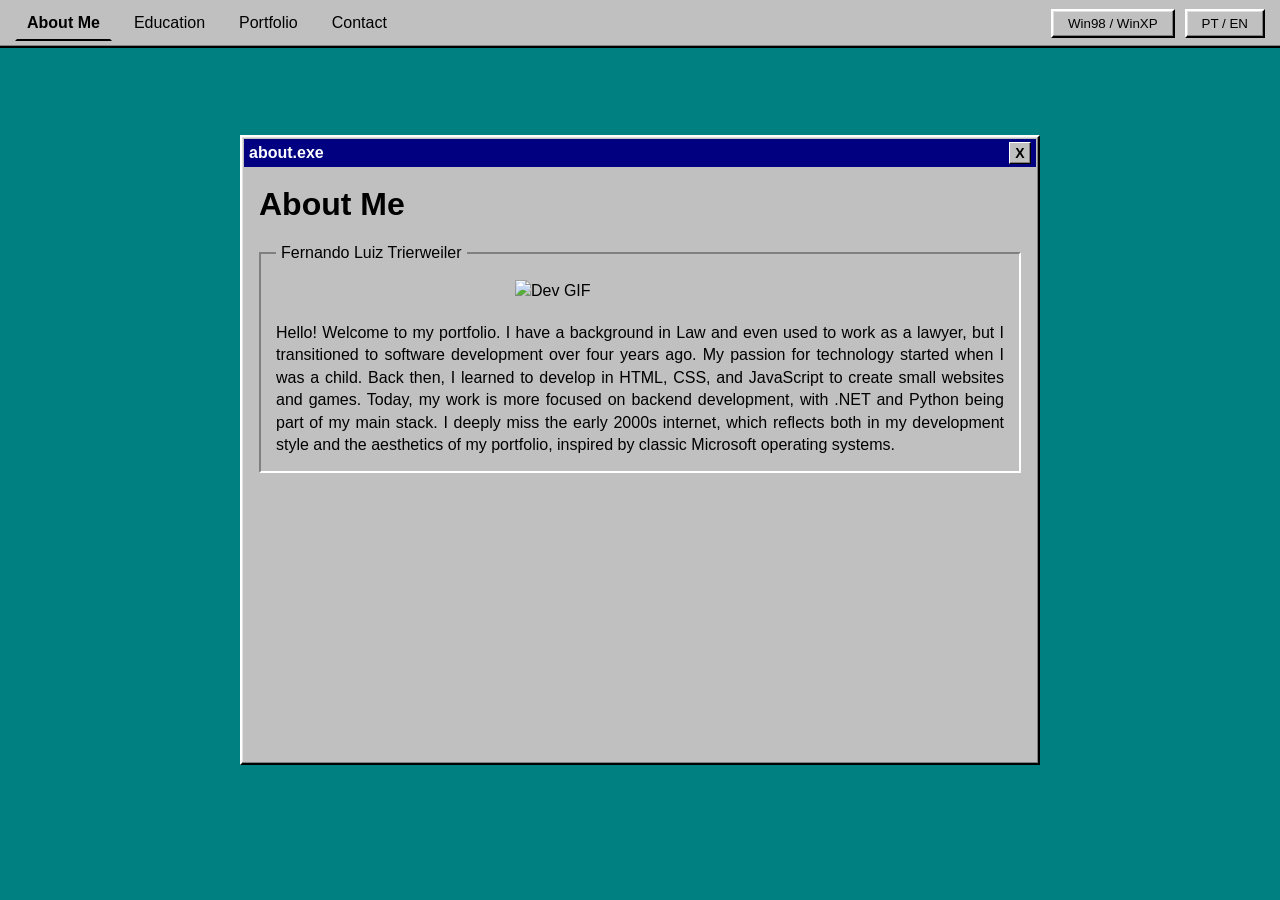
==== about.html @ 03619ec9 "Versão 1" ====
<!DOCTYPE html>
<html lang="pt-BR">
<head>
    <meta charset="UTF-8">
    <meta name="viewport" content="width=device-width, initial-scale=1.0">
    <title>Sobre Mim - Portfólio</title>
    <link rel="stylesheet" href="css/style.css">
</head>
<body>
    <!-- Menu principal, presente em todas as 4 páginas -->
    <nav>
        <button id="menu-toggle" class="menu-toggle btn">Menu</button>
        <div class="nav-links" id="nav-links">
            <a href="about.html" data-i18n="navAbout" style="font-weight: bold; border-bottom: 2px solid var(--border-black);">Sobre mim</a>
            <a href="education.html" data-i18n="navEducation"></a>
            <a href="portfolio.html" data-i18n="navPortfolio"></a>
            <a href="contact.html" data-i18n="navContact"></a>
        </div>
        <div class="controls">
            <button id="theme-toggle" class="btn" data-i18n="themeToggle"></button>
            <button id="lang-toggle" class="btn" data-i18n="langToggle"></button>
        </div>
    </nav>

    <!-- Estrutura de janela Retro -->
    <div class="window">
        <div class="title-bar">
            <div class="title-bar-text">about.exe</div>
            <div class="title-bar-controls">
                <button aria-label="Close">X</button>
            </div>
        </div>
        <div class="window-body">
            <h1 data-i18n="aboutTitle" style="margin-bottom: 15px;"></h1>
            
            <fieldset style="padding: 15px; border-top: 2px solid var(--border-dark); border-left: 2px solid var(--border-dark); border-bottom: 2px solid var(--border-light); border-right: 2px solid var(--border-light);">
                <legend style="padding: 0 5px;">Fernando Luiz Trierweiler</legend>
                <img
                    src="https://media4.giphy.com/media/v1.Y2lkPTc5MGI3NjExZjI4a2l2YnNiOWtraDk3ZDlqY2lyOHhkYTA5MW1hcjI3ZzVzZjc4eSZlcD12MV9pbnRlcm5hbF9naWZfYnlfaWQmY3Q9Zw/Tz30dcgKE3GCTYpxol/giphy.gif"
                    alt="Dev GIF"
                    width="250"
                    style="display: block; margin: 0 auto;"
                >
                <p data-i18n="aboutContent" style="margin-top: 20px; text-align: justify;"></p>
                <div style="clear: both;"></div>
            </fieldset>
        </div>
    </div>

    <!-- Scripts -->
    <script src="js/i18n.js"></script>
    <script src="js/main.js"></script>
</body>
</html>
---- css/style.css ----
/* 
 * Windows 98 Retro Style CSS
 */

/* Variáveis para suporte a modo claro e escuro */
:root {
    --bg-color: #008080; /* Teal classic Win98 */
    --window-bg: #c0c0c0;
    --text-color: #000000;
    --border-light: #ffffff;
    --border-dark: #808080;
    --border-black: #000000;
    --border-light-gray: #dfdfdf;
    --header-bg: #000080; /* Dark blue */
    --header-text: #ffffff;
    --link-color: #0000ee;
    --btn-bg: #c0c0c0;
    --font-family: 'MS Sans Serif', Tahoma, sans-serif;
}

[data-theme="xp"] {
    --bg-color: #5a8ecb; /* Base do wallpaper XP */
    --window-bg: #ece9d8;
    --text-color: #000000;
    --border-light: #ffffff;
    --border-dark: #7f7a6a;
    --border-black: #4b4b4b;
    --border-light-gray: #f7f3e7;
    --header-bg: linear-gradient(to bottom, #5aa3f0, #1f5aa8);
    --header-text: #ffffff;
    --link-color: #003399;
    --btn-bg: #ece9d8;
    --font-family: "Trebuchet MS", Tahoma, sans-serif;
    --xp-titlebar-height: 28px;
    --xp-titlebar-gradient: linear-gradient(
        to bottom,
        #245edb 0%,
        #3f8cf3 4%,
        #245edb 12%,
        #245edb 18%,
        #2b6bd7 45%,
        #245edb 60%,
        #1f3fa6 100%
    );
    --xp-frame-border: #0f4aa8;
    --xp-frame-inner: #7aa5e8;
    --xp-frame-highlight: #ffffff;
}

/* Reset básico */
* {
    box-sizing: border-box;
    margin: 0;
    padding: 0;
}

body {
    font-family: var(--font-family);
    background-color: var(--bg-color);
    color: var(--text-color);
    line-height: 1.4;
    display: flex;
    flex-direction: column;
    justify-content: center;
    align-items: center;
    min-height: 100vh;
}

/* Efeito de janela Win 98 */
.window {
    background-color: var(--window-bg);
    border-top: 2px solid var(--border-light);
    border-left: 2px solid var(--border-light);
    border-right: 2px solid var(--border-black);
    border-bottom: 2px solid var(--border-black);
    box-shadow: inset -1px -1px var(--border-dark), inset 1px 1px var(--border-light-gray);
    padding: 2px;
    width: 100%;
    max-width: 800px;
    margin: 0;
    min-height: 70vh;
    display: flex;
    flex-direction: column;
}

.title-bar {
    background: var(--header-bg);
    color: var(--header-text);
    padding: 3px 5px;
    font-weight: bold;
    display: flex;
    justify-content: space-between;
    align-items: center;
}

.container {
  display: flex;
  justify-content: space-between;
  align-items: center;
}

[data-theme="xp"] body {
    background: radial-gradient(circle at 20% 20%, #7fb2e5 0%, #3e73b4 45%, #2b5694 100%);
}

[data-theme="xp"] .window {
    padding: 0;
    border-radius: 10px 10px 4px 4px;
    border: 3px solid var(--xp-frame-border);
    box-shadow:
        inset 1px 1px 0 var(--xp-frame-highlight),
        inset 0 var(--xp-frame-inner),
        0 3px 10px rgba(0, 0, 0, 0.35);
}

[data-theme="xp"] .title-bar {
    padding: 3px 6px;
    min-height: var(--xp-titlebar-height);
    background: var(--xp-titlebar-gradient);
    border-top-left-radius: 6px;
    border-top-right-radius: 6px;
    border-bottom: 1px solid #11429b;
    box-shadow: inset 0 1px 0 #5f9bff, inset 0 -1px 0 #1c3f8a;
}

[data-theme="xp"] .title-bar-text {
    font-weight: bold;
    text-shadow: 0 1px 0 rgba(0, 0, 0, 0.35);
}

[data-theme="xp"] .title-bar-controls button {
    padding: 0;
    border-radius: 3px;
    background: linear-gradient(#7aaef7, #2f6bdc);
    border: 1px solid #0032a8;
    box-shadow: inset 0 1px 0 #cfe2ff, 0 0 0 1px #7aa6e8;
    font-size: 0;
    line-height: 0;
    color: transparent;
    position: relative;
}

[data-theme="xp"] .title-bar-controls button:active {
    background: linear-gradient(#5f94ea, #245edb);
}

[data-theme="xp"] .title-bar-controls button[aria-label="Close"] {
    background: linear-gradient(#f9b8b1 0%, #e46b60 40%, #c6453b 60%, #b9251b 100%);
    border: 1px solid #73221d;
    box-shadow: inset 0 1px 0 #ffd9d6, 0 0 0 1px #ffffff;
}

[data-theme="xp"] .title-bar-controls button[aria-label="Close"]:active {
    background: linear-gradient(#b9251b 0%, #c6453b 40%, #e46b60 65%, #f9b8b1 100%);
}

[data-theme="xp"] .title-bar-controls button[aria-label="Close"]::before,
[data-theme="xp"] .title-bar-controls button[aria-label="Close"]::after {
    content: "";
    position: absolute;
    top: 9px;
    left: 5px;
    width: 11px;
    height: 2px;
    background: #ffffff;
    box-shadow: 0 0 1px rgba(0, 0, 0, 0.2);
}

[data-theme="xp"] .title-bar-controls button[aria-label="Close"]::before {
    transform: rotate(45deg);
}

[data-theme="xp"] .title-bar-controls button[aria-label="Close"]::after {
    transform: rotate(-45deg);
}

[data-theme="xp"] button,
[data-theme="xp"] .btn {
    border-radius: 4px;
    border: 1px solid #7f7a6a;
    background: linear-gradient(#fefefe, #d9d4c8);
    box-shadow: inset 0 1px #ffffff;
}

[data-theme="xp"] nav {
    border-bottom: 1px solid #7f7a6a;
    box-shadow: inset 0 1px #ffffff;
}

.title-bar-controls {
    display: flex;
    gap: 2px;
}

.title-bar-controls button {
    background: var(--btn-bg);
    border-top: 1px solid var(--border-light);
    border-left: 1px solid var(--border-light);
    border-right: 1px solid var(--border-black);
    border-bottom: 1px solid var(--border-black);
    box-shadow: inset -1px -1px var(--border-dark);
    font-weight: bold;
    width: 22px;
    height: 22px;
    font-size: 14px;
    padding: 5px;
    display: flex;
    justify-content: center;
    align-items: center;
    cursor: pointer;
    color: var(--text-color);
}

.title-bar-controls button:active {
    border-top: 1px solid var(--border-black);
    border-left: 1px solid var(--border-black);
    border-right: 1px solid var(--border-light);
    border-bottom: 1px solid var(--border-light);
    box-shadow: inset 1px 1px var(--border-dark);
}

.window-body {
    padding: 15px;
    height: 100%;
    flex: 1;
    min-height: 0;
}

.contact-body {
    display: flex;
    flex-direction: column;
    gap: 10px;
    min-height: 0;
}

#contact-form {
    flex: 1;
    display: flex;
    flex-direction: column;
    gap: 10px;
    min-height: 0;
}

#contact-form .message-field {
    flex: 1;
    display: flex;
    flex-direction: column;
    min-height: 0;
}

#contact-form textarea {
    flex: 1;
    min-height: 120px;
}

/* Menu de Navegação Fixo */
nav {
    position: fixed;
    top: 0;
    left: 0;
    width: 100%;
    background-color: var(--window-bg);
    border-bottom: 2px solid var(--border-black);
    box-shadow: inset 0 -1px var(--border-dark);
    z-index: 1000;
    display: flex;
    justify-content: space-between;
    align-items: center;
    padding: 5px 15px;
}

.nav-links {
    display: flex;
    gap: 10px;
}

.nav-links a {
    color: var(--text-color);
    text-decoration: none;
    padding: 5px 10px;
    border-top: 2px solid transparent;
    border-left: 2px solid transparent;
    border-right: 2px solid transparent;
    border-bottom: 2px solid transparent;
}

.nav-links a:hover {
    border-top: 2px solid var(--border-light);
    border-left: 2px solid var(--border-light);
    border-right: 2px solid var(--border-black);
    border-bottom: 2px solid var(--border-black);
    box-shadow: inset -1px -1px var(--border-dark), inset 1px 1px var(--border-light-gray);
}

.controls {
    display: flex;
    gap: 10px;
}

/* Botões genéricos */
button, .btn {
    appearance: none;
    background-color: var(--btn-bg);
    color: var(--text-color);
    border-top: 2px solid var(--border-light);
    border-left: 2px solid var(--border-light);
    border-right: 2px solid var(--border-black);
    border-bottom: 2px solid var(--border-black);
    box-shadow: inset -1px -1px var(--border-dark), inset 1px 1px var(--border-light-gray);
    padding: 5px 15px;
    font-family: inherit;
    cursor: pointer;
}

button:active, .btn:active {
    border-top: 2px solid var(--border-black);
    border-left: 2px solid var(--border-black);
    border-right: 2px solid var(--border-light);
    border-bottom: 2px solid var(--border-light);
    box-shadow: inset 1px 1px var(--border-dark);
    padding: 6px 14px 4px 16px; /* Efeito afundado */
}

/* Formulário */
form {
    display: flex;
    flex-direction: column;
    gap: 10px;
}

input, textarea {
    background-color: #ffffff; /* Fundo sempre branco */
    color: #000000; /* Texto sempre preto */
    border-top: 2px solid var(--border-dark);
    border-left: 2px solid var(--border-dark);
    border-right: 2px solid var(--border-light);
    border-bottom: 2px solid var(--border-light);
    box-shadow: inset 1px 1px var(--border-black);
    padding: 5px;
    font-family: inherit;
    width: 100%;
}

textarea {
    resize: none;
}

/* Modal personalizado */
.modal-overlay {
    position: fixed;
    top: 0; left: 0; width: 100%; height: 100%;
    background: rgba(0, 0, 0, 0.5);
    display: none;
    justify-content: center;
    align-items: center;
    z-index: 2000;
}

.modal-content {
    background-color: var(--window-bg);
    border-top: 2px solid var(--border-light);
    border-left: 2px solid var(--border-light);
    border-right: 2px solid var(--border-black);
    border-bottom: 2px solid var(--border-black);
    box-shadow: inset -1px -1px var(--border-dark), inset 1px 1px var(--border-light-gray);
    padding: 2px;
    width: 300px;
}

[data-theme="xp"] .modal-content {
    padding: 0;
    border-radius: 10px 10px 4px 4px;
    border: 3px solid var(--xp-frame-border);
    box-shadow:
        inset 1px 1px 0 var(--xp-frame-highlight),
        inset -1px -1px 0 var(--xp-frame-inner),
        0 3px 10px rgba(0, 0, 0, 0.35);
}

.modal-body {
    padding: 20px;
    text-align: center;
}

.modal-body button {
    margin-top: 15px;
}

/* Responsividade e menu hamburguer */
.menu-toggle {
    display: none;
}

@media (max-width: 600px) {
    .menu-toggle {
        display: block;
    }
    
    .nav-links {
        display: none;
        flex-direction: column;
        position: absolute;
        top: 100%;
        left: 0;
        width: 100%;
        background-color: var(--window-bg);
        border-bottom: 2px solid var(--border-black);
        padding: 10px;
    }

    .nav-links.active {
        display: flex;
    }
}
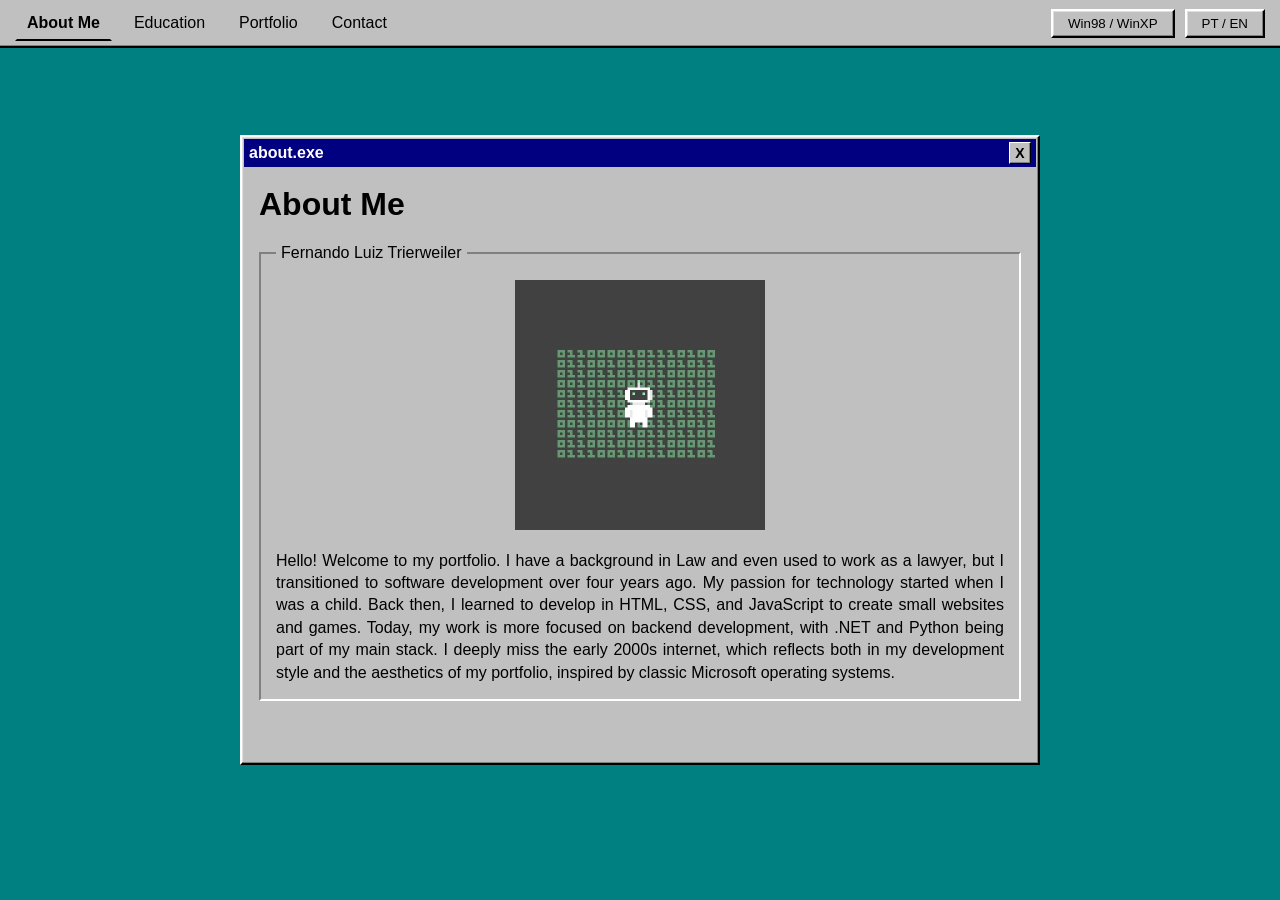
==== commit bf626b11: "Pasta de imagens" ====
--- a/about.html
+++ b/about.html
@@ -36,7 +36,7 @@
             <fieldset style="padding: 15px; border-top: 2px solid var(--border-dark); border-left: 2px solid var(--border-dark); border-bottom: 2px solid var(--border-light); border-right: 2px solid var(--border-light);">
                 <legend style="padding: 0 5px;">Fernando Luiz Trierweiler</legend>
                 <img
-                    src="https://media4.giphy.com/media/v1.Y2lkPTc5MGI3NjExZjI4a2l2YnNiOWtraDk3ZDlqY2lyOHhkYTA5MW1hcjI3ZzVzZjc4eSZlcD12MV9pbnRlcm5hbF9naWZfYnlfaWQmY3Q9Zw/Tz30dcgKE3GCTYpxol/giphy.gif"
+                    src="images/dev.gif"
                     alt="Dev GIF"
                     width="250"
                     style="display: block; margin: 0 auto;"
